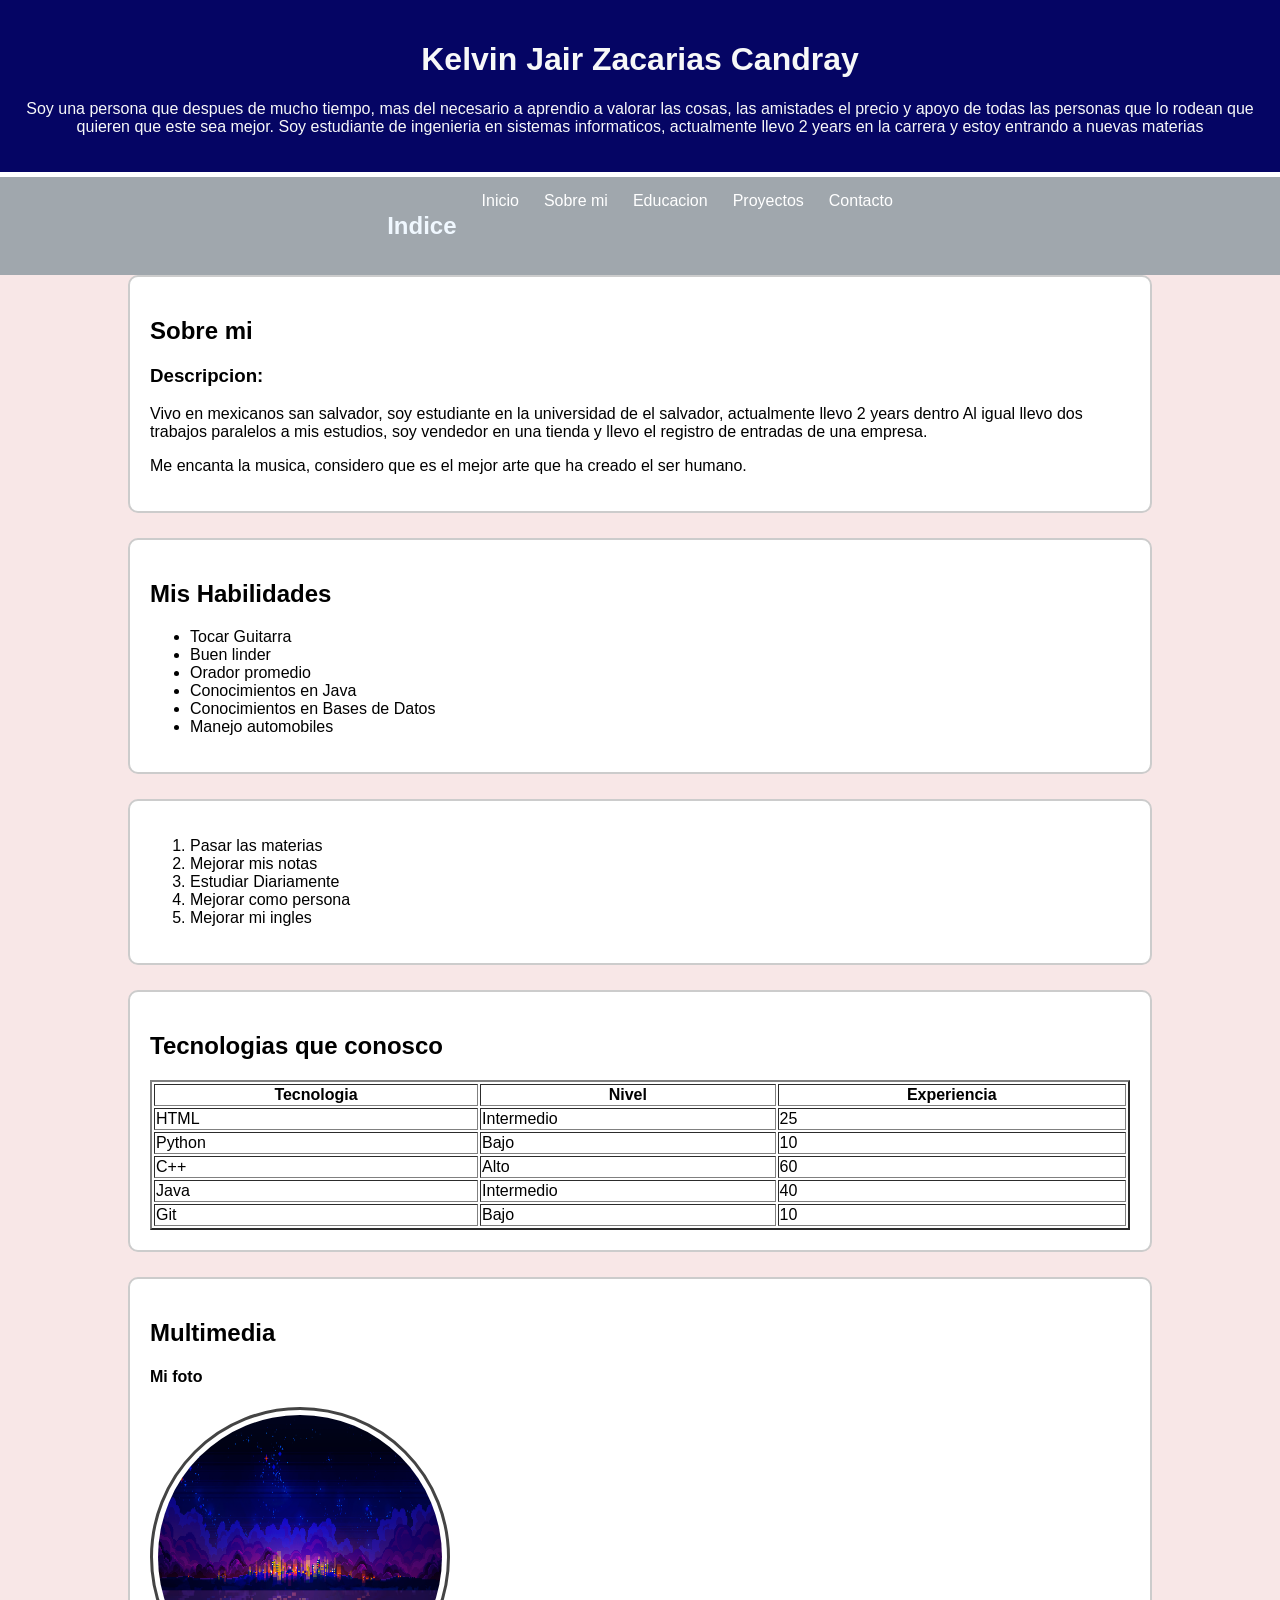
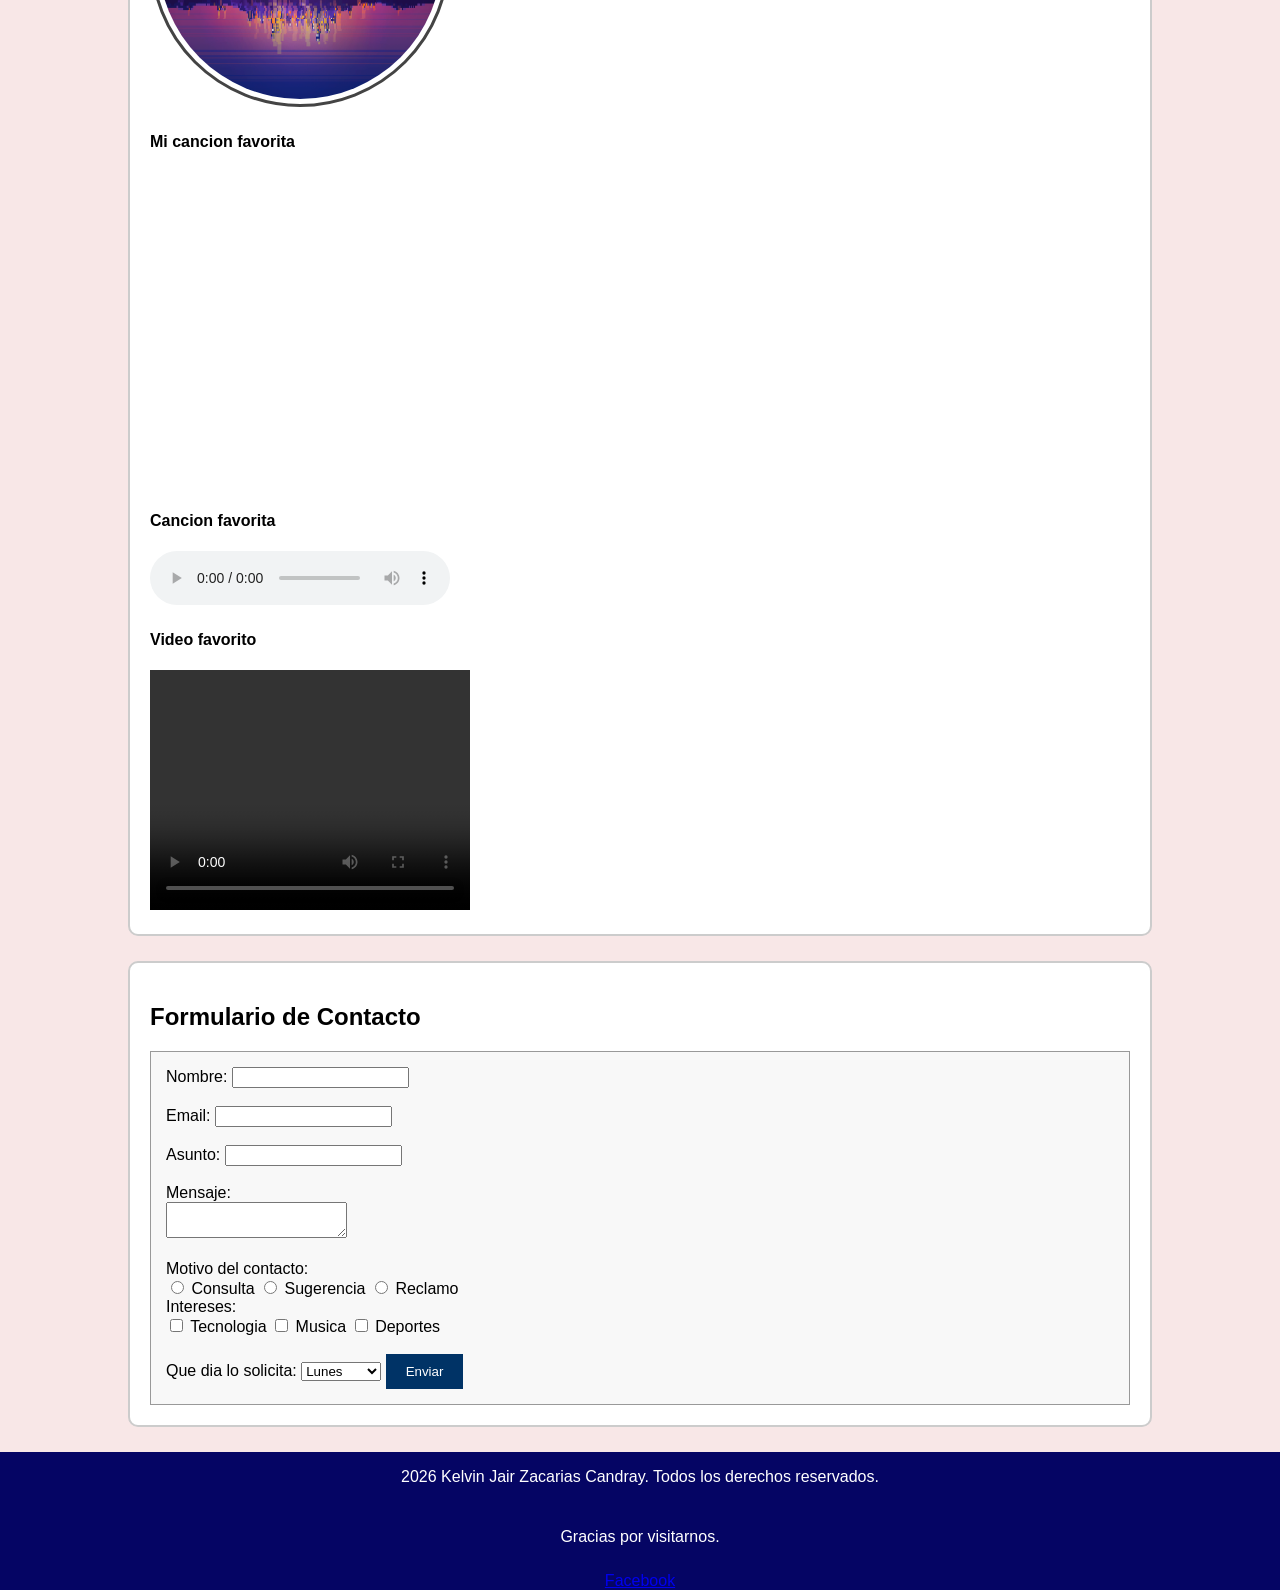
==== Curso-HTML/Proyecto/index.html @ c7803730 "Mi primer commit con mis carpetas de HTML" ====
<!DOCTYPE html>
<html>
    <head>
        <meta charset="UTF-8">
        <title>Carta de Presentacion</title>
        <link rel="stylesheet" href="style.css">
    </head>
    <body>
        <header id="encabezado">
            <h1>Kelvin Jair Zacarias Candray</h1>
            <p>Soy una persona que despues de mucho tiempo, mas del necesario a aprendio a valorar las cosas, las amistades
            el precio y apoyo de todas las personas que lo rodean que quieren que este sea mejor. Soy estudiante de ingenieria
            en sistemas informaticos, actualmente llevo 2 years en la carrera y estoy entrando a nuevas materias
            </P>
        </header>
        <nav>
            <h2 style="color: aliceblue;">Indice</h2>
            <a href="#">Inicio</a>
            <a href="#">Sobre mi</a>
            <a href="#">Educacion</a>
            <a href="#">Proyectos</a>
            <a href="#">Contacto</a>
        </nav>
        <main>
            <section>
                <h2>Sobre mi</h2>
                <h3>Descripcion:</h3>
                <P>
                    Vivo en mexicanos san salvador, soy estudiante en la universidad de el salvador, actualmente llevo 2 years dentro
                    Al igual llevo dos trabajos paralelos a mis estudios, soy vendedor en una tienda y llevo el registro de 
                    entradas de una empresa.
                </P>
                <P>
                    Me encanta la musica, considero que es el mejor arte que ha creado el ser humano.
                </P>
            </section>
            <section>
                <h2>Mis Habilidades</h2>
                <ul class="habiliades">
                    <li>Tocar Guitarra</li>
                    <li>Buen linder</li>
                    <li>Orador promedio</li>
                    <li>Conocimientos en Java</li>
                    <li>Conocimientos en Bases de Datos</li>
                    <li>Manejo automobiles</li>
                </ul>
            </section>
            <section>
                <ol>
                    <li>Pasar las materias</li>
                    <li>Mejorar mis notas</li>
                    <li>Estudiar Diariamente</li>
                    <li>Mejorar como persona</li>
                    <li>Mejorar mi ingles</li>
                </ol>
            </section>
            <section>
                <h2>Tecnologias que conosco</h2>
                <table border="2" class="tabla">
                    <tr>
                        <th>Tecnologia</th>
                        <th>Nivel</th>
                        <th>Experiencia</th>
                    </tr>
                    <tr>
                        <td>HTML</td>
                        <td>Intermedio</td>
                        <td>25</td>
                    </tr>
                    <tr>
                        <td>Python</td>
                        <td>Bajo</td>
                        <td>10</td>
                    </tr>
                    <tr>
                        <td>C++</td>
                        <td>Alto</td>
                        <td>60</td>
                    </tr>
                    <tr>
                        <td>Java</td>
                        <td>Intermedio</td>
                        <td>40</td>
                    </tr>
                    <tr>
                        <td>Git</td>
                        <td>Bajo</td>
                        <td>10</td>
                    </tr>
                </table>
            </section>
            <section>
                <h2>Multimedia</h2>

                <h4>Mi foto</h4>
                <img class="perfil" src="IMG/1138740.png" alt="Imagen de un hombre viendo a la camara" >

                <h4>Mi cancion favorita</h4>
                <iframe width="560" height="315" src="https://www.youtube.com/embed/ko24BZXdK8c?si=k9SAC_8JBGAlwL4D" title="YouTube video player" frameborder="0" allow="accelerometer; autoplay; clipboard-write; encrypted-media; gyroscope; picture-in-picture; web-share" referrerpolicy="strict-origin-when-cross-origin" allowfullscreen></iframe>
             
                <h4>Cancion favorita</h4>
                <audio controls>
                    <source src="musica/La_Cancion.mp3" type="audio/mpeg">
                    Tu navegador no soporta el elemento de audio.
                </audio>
                <br>

                <h4>Video favorito</h4>
                <video width="320" height="240" controls>
                    <source src="videos/video.mp4" type="video/mp4">
                    Tu navegador no soporta el elemento de video.    
                </video>
            </section>
            <section>
                <h2>Formulario de Contacto</h2>
                <form class="contacto">
                    <label for="nombre">Nombre:</label>
                    <input type="text" id="nombre" name="nombre"><br><br>
                    <label for="email">Email:</label>
                    <input type="email" id="email" name="email"><br><br>
                    <label for="Asunto">Asunto:</label>
                    <input type="text" id="asunto" name="asunto"><br><br>
                    <label for="mensaje">Mensaje:</label><br>
                    <textarea id="mensaje" name="mensaje"></textarea><br><br>
                    <label for="Motivo">Motivo del contacto:</label>
                    <div>
                            <input type="radio" id="consulta" name="motivo" value="consulta">
                            <label for="consulta">Consulta</label>
                       
                            <input type="radio" id="sugerencia" name="motivo" value="sugerencia">
                            <label for="sugerencia">Sugerencia</label>
                        
                            <input type="radio" id="reclamo" name="motivo" value="reclamo">
                            <label for="reclamo">Reclamo</label>
                    </div>
                    <label>Intereses:</label>
                    <div>
                            <input type="checkbox" id="tecnologia" name="intereses" value="tecnologia">
                            <label for="tecnologia">Tecnologia</label>
                        
                            <input type="checkbox" id="musica" name="intereses" value="musica">
                            <label for="musica">Musica</label>
                       
                            <input type="checkbox" id="deportes" name="intereses" value="deportes">
                            <label for="deportes">Deportes</label>
                    </div>
                    <br>
                    <label>Que dia lo solicita:</label>
                    <select id="dia" name="dia">
                        <option value="lunes">Lunes</option>
                        <option value="martes">Martes</option>
                        <option value="miercoles">Miercoles</option>
                        <option value="jueves">Jueves</option>
                        <option value="viernes">Viernes</option>
                    </select>
                    <input type="submit" class="boton" value="Enviar">
                </form>
            </section>
        </main>
        <footer>
            <p>2026 Kelvin Jair Zacarias Candray. Todos los derechos reservados.</p>
            <p>Gracias por visitarnos.</p>
            <a href="https://www.facebook.com/kelvin.zacarias.7" target="_blank">Facebook</a>
        </footer>
    </body>
</html>
---- Curso-HTML/Proyecto/style.css ----
*{
    box-sizing: border-box;
}

body{
    background-color: rgb(248, 231, 231);
    font-family: Arial, Helvetica, sans-serif;
    margin: 0;
}



header{
    background-color: rgb(5, 5, 100);
    color: rgb(247, 248, 248);
    text-align: center;
    padding: 20px;
}

#encabezado{
    border-bottom: 5px solid white;
}

nav{
    display: flex;
    justify-content: center;
    gap: 25px;
    background-color: rgb(160, 167, 173);
    text-align: center;
    padding: 15px;
}

nav a{
    color: white;
    text-decoration: none;
}

main{
    width: 80%;
    margin: auto;
}

section{
    border: 2px solid #ccc;
    border-radius: 10px;
    background-color: white;
    padding: 20px;
    margin-bottom: 25px; 
}

.habilidades{
    display: flex;
    flex-wrap: wrap;
    gap: 10px;
    list-style: none;
    padding: 0;
}

.habilidades li{
    background: #003366;
    color: white;
    padding: 10px;
    border-radius: 8px;
}
.tabla{
    width: 100%;
}

img{
    border: 3px solid #444;
    padding: 5px;
    
}

.perfil{
    border-radius: 50%;
    width: 300px;
    height: 300px;
}

form{
    padding: 15px;
    border: 1px solid #999;
}

.contacto{
    background: #f8f8f8;
}

input[type="submit"]{
    padding: 10px 20px;
}

.boton{
    background: #003366;
    color:white;
    border: none;
    cursor: pointer;
}

.boton:hover{
    background: #0055aa;
}

footer{
    display: flex;
    flex-direction: column;
    align-items: center;
    gap: 10px;
    background-color: rgb(5, 5, 100);
    color: white;
}
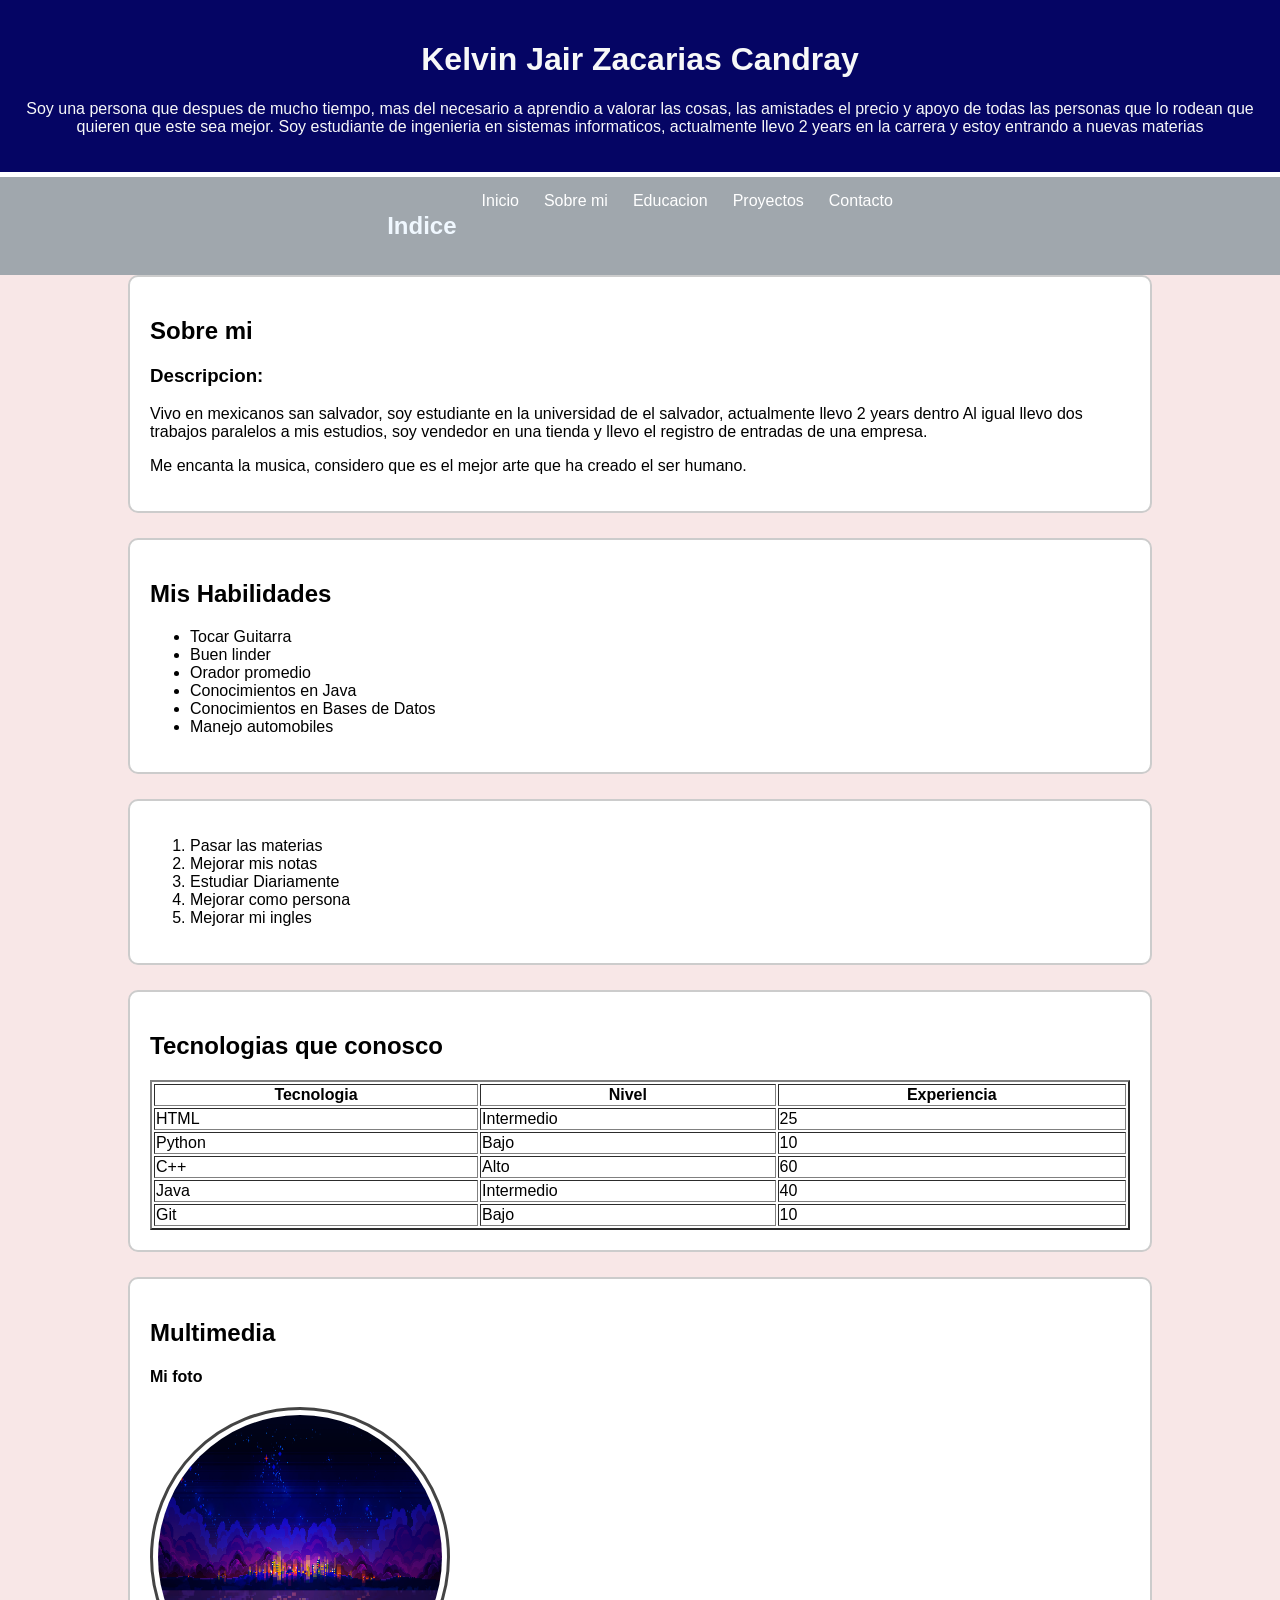
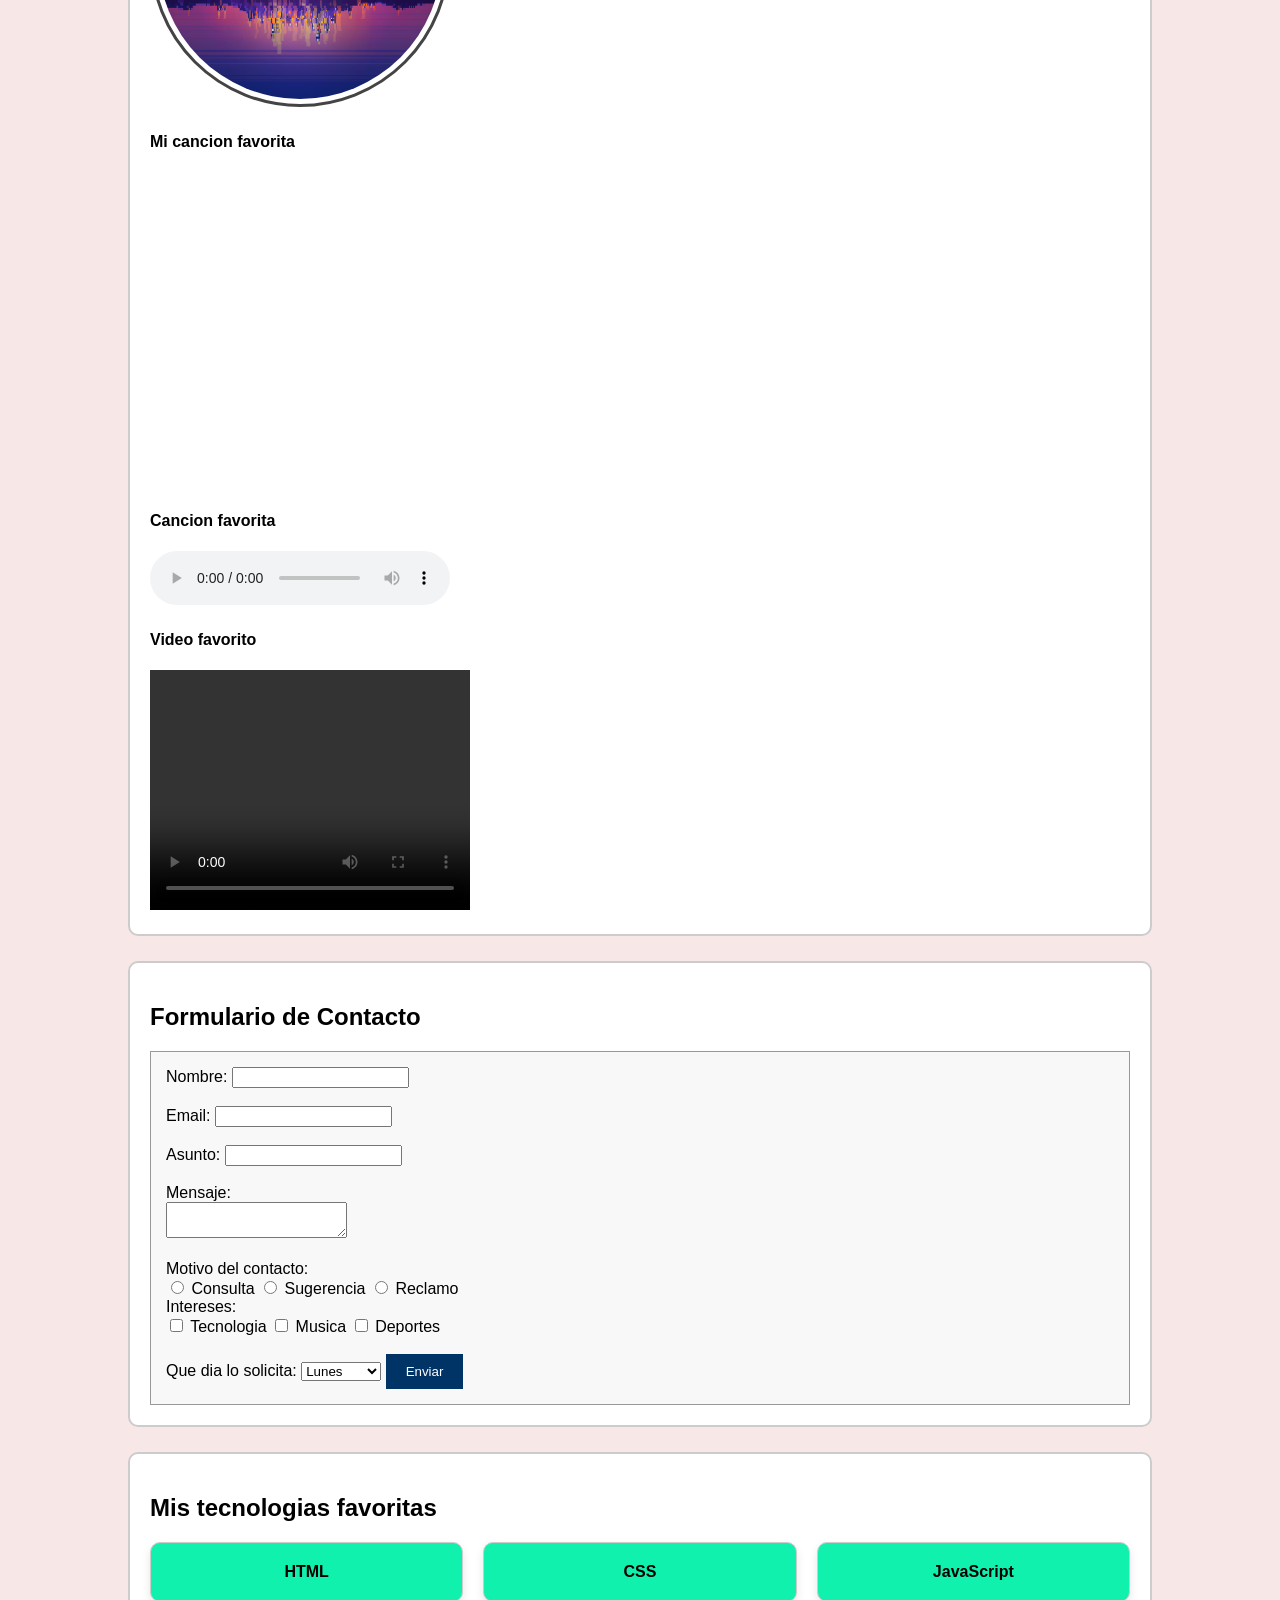
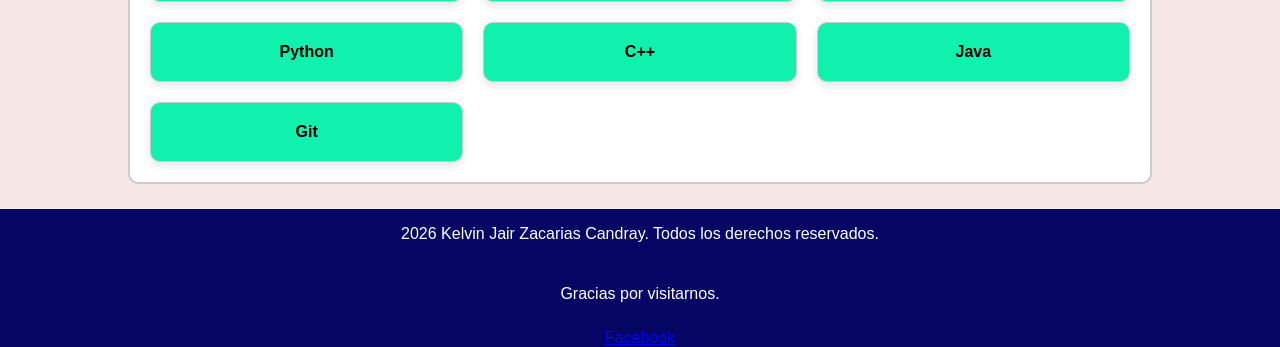
==== commit 21915f2b: "Mis últimos avances del curso de HTML" ====
--- a/Curso-HTML/Proyecto/index.html
+++ b/Curso-HTML/Proyecto/index.html
@@ -156,6 +156,18 @@
                     <input type="submit" class="boton" value="Enviar">
                 </form>
             </section>
+            <section>   
+                <h2>Mis tecnologias favoritas</h2>
+                <div class="Galeria">
+                    <div class="card">HTML </div>
+                    <div class="card">CSS</div>
+                    <div class="card">JavaScript</div>
+                    <div class="card">Python</div>
+                    <div class="card">C++</div>
+                    <div class="card">Java</div>
+                    <div class="card">Git</div>
+                </div>
+            </section>
         </main>
         <footer>
             <p>2026 Kelvin Jair Zacarias Candray. Todos los derechos reservados.</p>
--- a/Curso-HTML/Proyecto/style.css
+++ b/Curso-HTML/Proyecto/style.css
@@ -8,7 +8,28 @@
     margin: 0;
 }
 
+.Galeria{
+    display:grid;
+    grid-template-columns: repeat(3,1fr);
+    gap: 20px;
+}
 
+.card{
+    background-color: rgb(17, 241, 174);
+    border: 1px solid #ccc;
+    border-radius: 10px;
+    padding: 20px;
+    text-align: center;
+    font-weight: bold;
+    box-shadow: 0 4px 8px rgba(0, 0, 0, 0.1);
+}
+
+.card:hover{
+    background-color: rgb(3, 3, 190);
+    color: white;
+    transform: scale(1.05);
+    transition: transform 0.3s ease, background-color 0.3s ease, color 0.3s ease;
+}
 
 header{
     background-color: rgb(5, 5, 100);
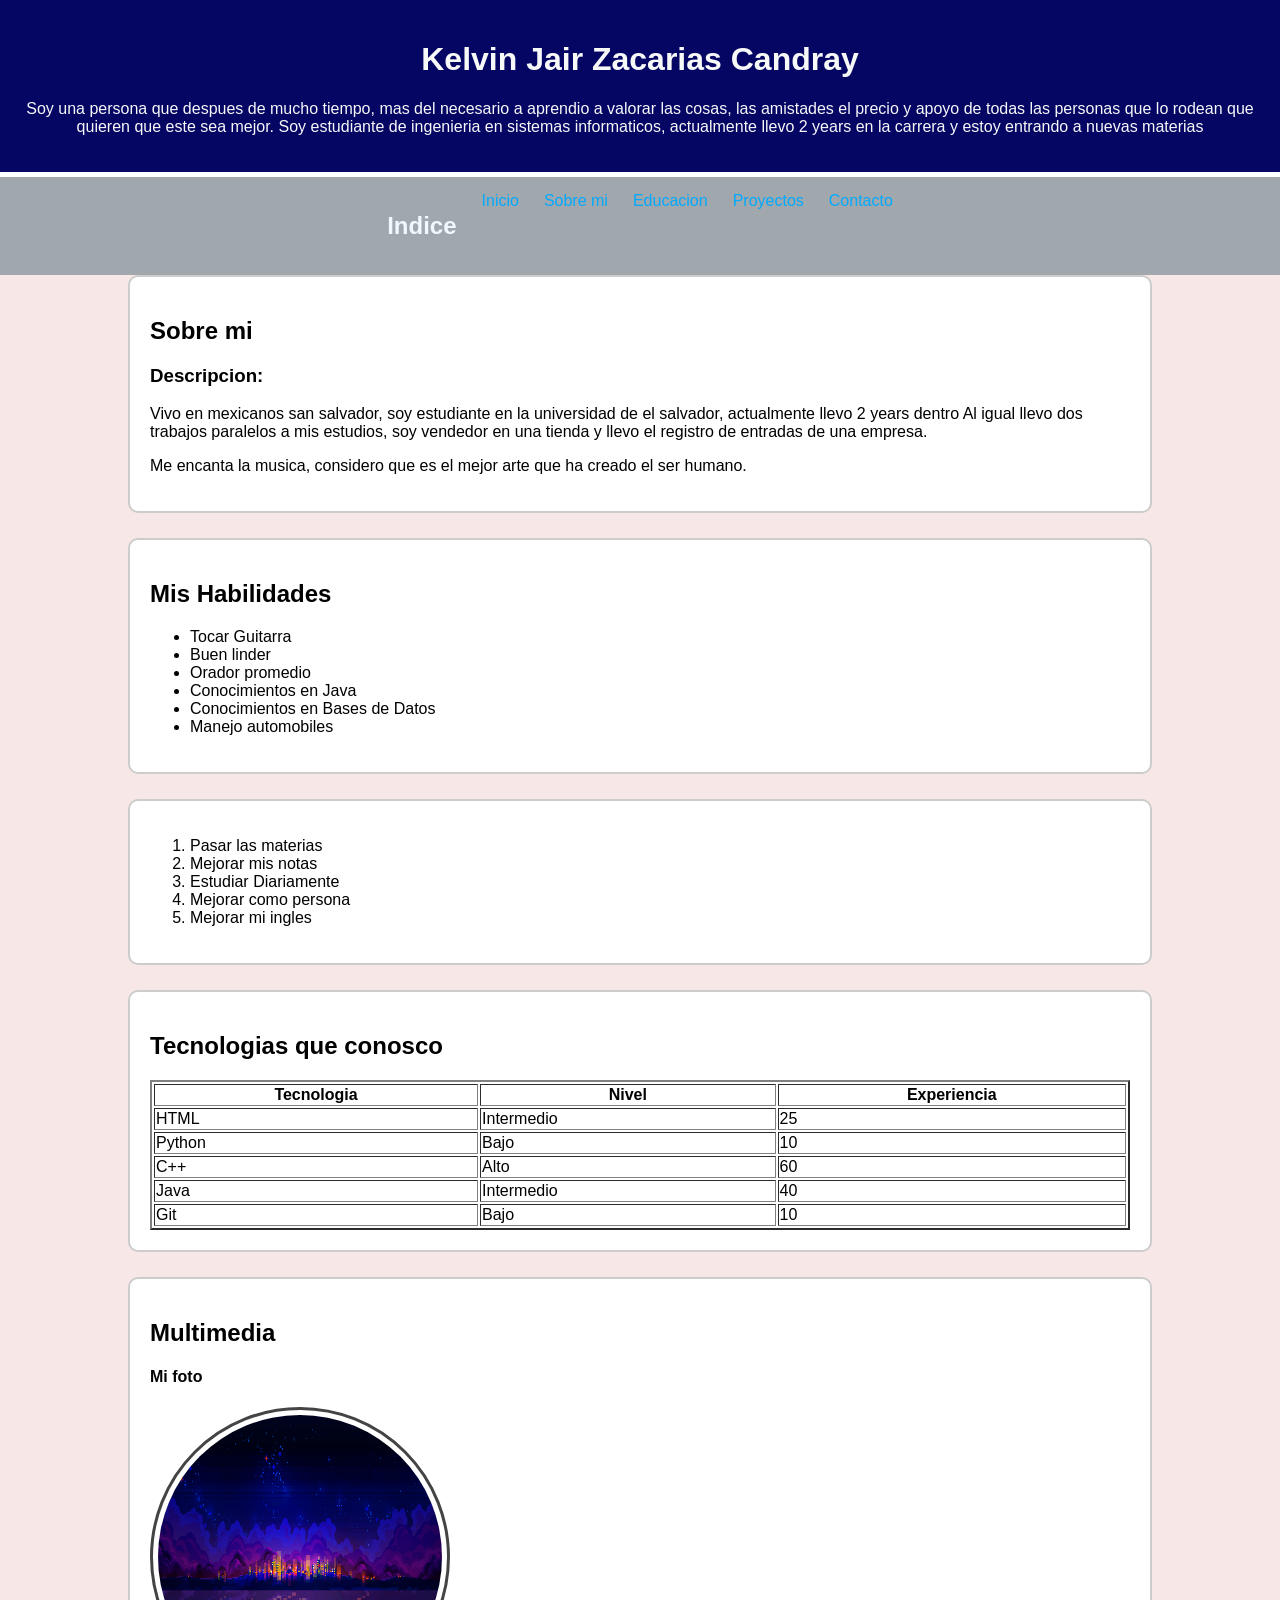
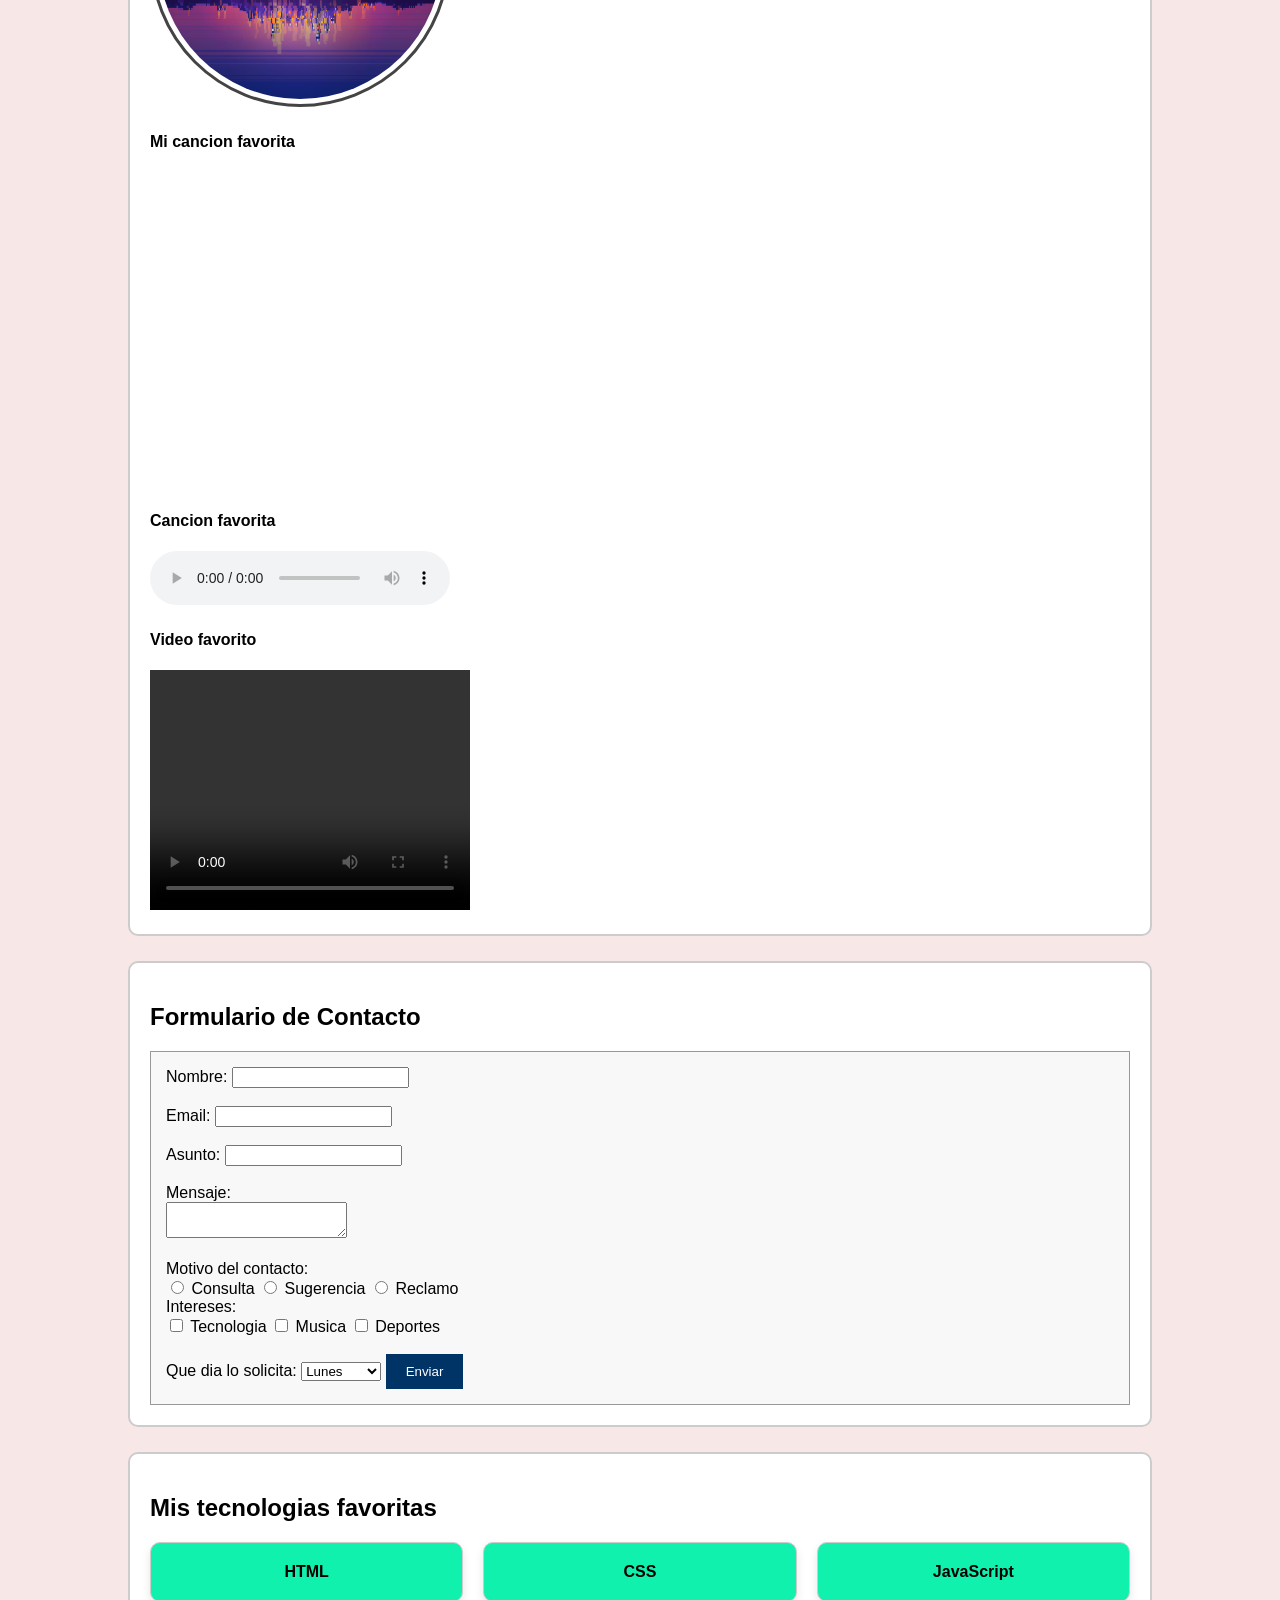
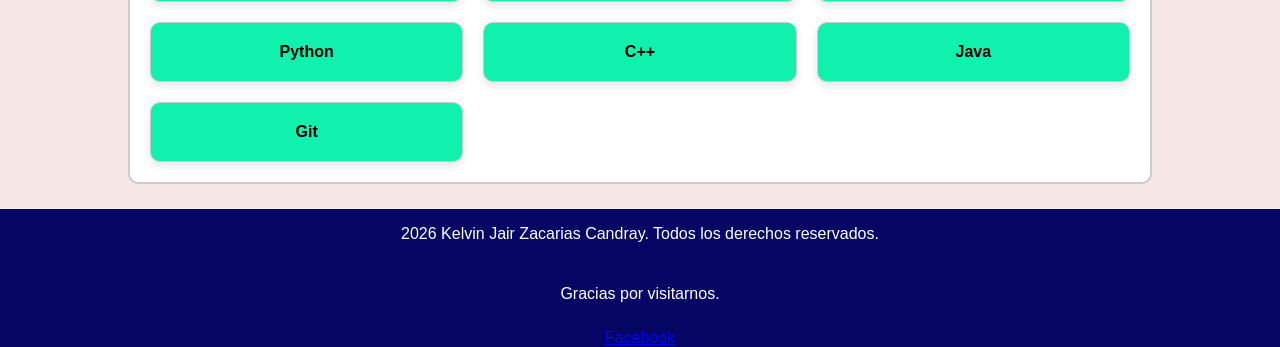
==== commit fd3f2b36: "cambios en el css" ====
--- a/Curso-HTML/Proyecto/index.html
+++ b/Curso-HTML/Proyecto/index.html
@@ -4,6 +4,7 @@
         <meta charset="UTF-8">
         <title>Carta de Presentacion</title>
         <link rel="stylesheet" href="style.css">
+        <meta name="viewport" content="width=device-width, initial-scale=1.0">
     </head>
     <body>
         <header id="encabezado">
@@ -158,7 +159,7 @@
             </section>
             <section>   
                 <h2>Mis tecnologias favoritas</h2>
-                <div class="Galeria">
+                <div class="galeria">
                     <div class="card">HTML </div>
                     <div class="card">CSS</div>
                     <div class="card">JavaScript</div>
--- a/Curso-HTML/Proyecto/style.css
+++ b/Curso-HTML/Proyecto/style.css
@@ -8,7 +8,7 @@
     margin: 0;
 }
 
-.Galeria{
+.galeria{
     display:grid;
     grid-template-columns: repeat(3,1fr);
     gap: 20px;
@@ -22,13 +22,15 @@
     text-align: center;
     font-weight: bold;
     box-shadow: 0 4px 8px rgba(0, 0, 0, 0.1);
+    transition:transform .3s ease, box-shadow .3s ease;
 }
 
 .card:hover{
     background-color: rgb(3, 3, 190);
     color: white;
-    transform: scale(1.05);
     transition: transform 0.3s ease, background-color 0.3s ease, color 0.3s ease;
+    transform:translateY(-8px) scale(1.05);
+    box-shadow:0 8px 20px rgba(0,0,0,.2);
 }
 
 header{
@@ -130,4 +132,91 @@
     gap: 10px;
     background-color: rgb(5, 5, 100);
     color: white;
+}
+
+@media (max-width:768px){
+
+main{
+    width:95%;
+}
+
+nav{
+    flex-direction:column;
+    align-items:center;
+}
+
+.galeria{
+    grid-template-columns:1fr;
+}
+
+.perfil{
+    width:180px;
+    height:180px;
+}
+
+}
+
+
+@keyframes aparecer{
+
+from{
+
+opacity:0;
+
+transform:translateY(-20px);
+
+}
+
+to{
+
+opacity:1;
+
+transform:translateY(0);
+
+}
+
+}
+
+header{
+
+animation:
+
+aparecer
+
+1s
+
+ease;
+
+}
+
+.boton{
+
+transition:
+
+background .3s ease,
+
+transform .3s ease;
+
+}
+
+.boton:hover{
+
+transform:scale(1.05);
+
+}
+
+.perfil:hover{
+    transform: scale(1.05);
+}
+
+nav a{
+    display: inline-block;
+    color: #00aaff;
+    transition:
+     color .3s ease,
+     transform .3s ease;
+}
+
+.boton:active{
+    transform: scale(0.95);
 }
